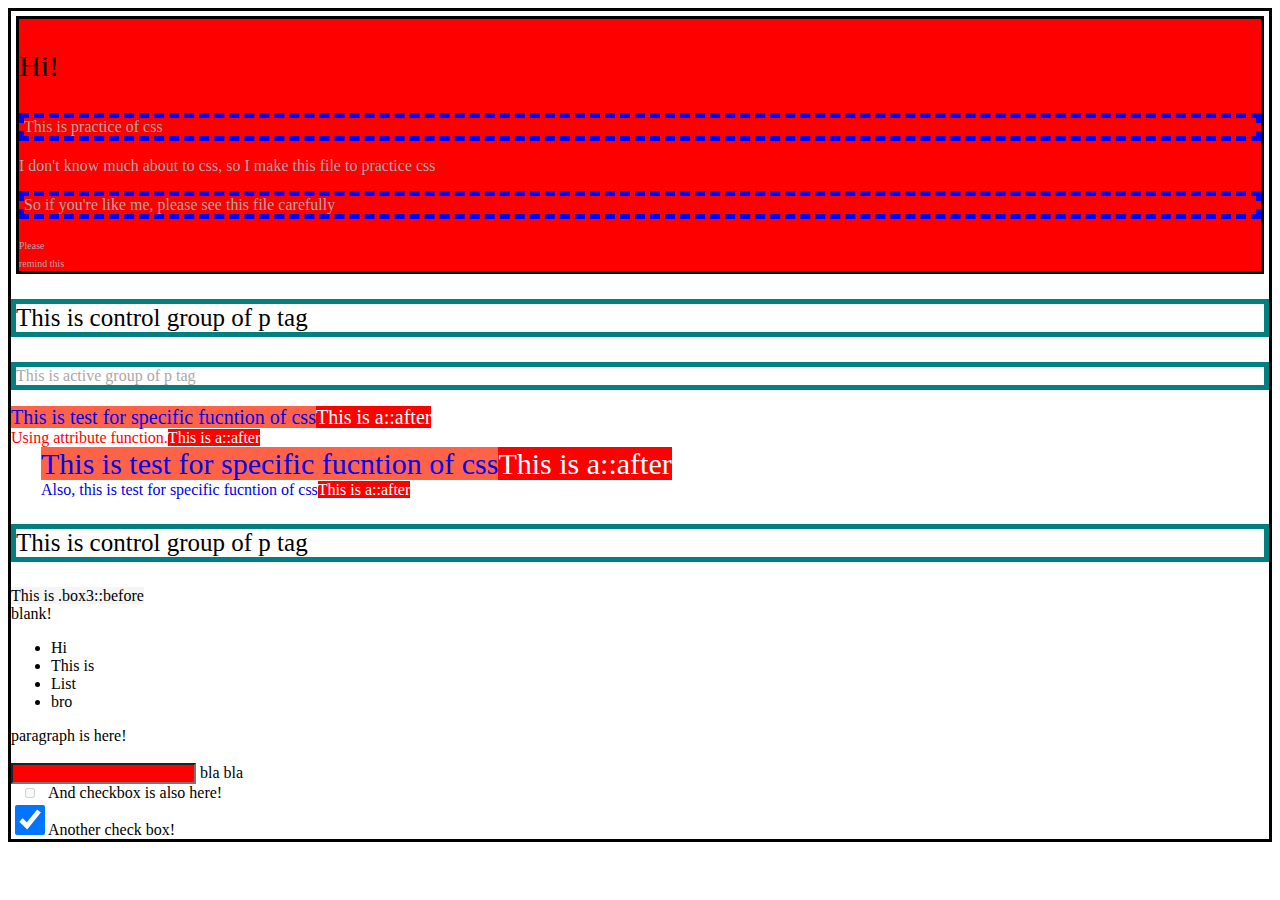
==== css/index.html @ acce1ada "study repo is initiated" ====
<!DOCTYPE html>
<html lang="en">
<head>
    <meta charset="UTF-8">
    <meta name="viewport" content="width=device-width, initial-scale=1.0">
    <link rel="stylesheet" href="style.css">
    <title>Drilling CSS</title>
</head>
<body>
    <div class="box1 box">
        <p class="p0">Hi!</p>
        <p class="p1">This is practice of css</p>
        <section>
            <span class="span1">I don't know much about to css, so I make this file to practice css</span>
        </section>
        <p class="p1">So if you're like me, please see this file carefully</p>
        <span class="span1">Please<br />remind this</span>
    </div>

    <p>This is control group of p tag</p>

    <p>This is active group of p tag</p>

    <div class="box2">
        <a href="#value to test">This is test for specific fucntion of css</a><br />
        <a href="#value-en-to-test">Using attribute function.</a><br />
        <a href="#blank-and-hollow #value">This is test for specific fucntion of css</a><br />
        <a href="#blank">Also, this is test for specific fucntion of css</a>
    </div>

    <p>This is control group of p tag</p>

    <div id="box3">
        <br />
        blank!
        <br />
    </div>

    <ul id="list">
        <li>Hi</li>
        <li>This is</li>
        <li>List</li>
        <li>bro</li>
    </ul>

    <section id="sect1">
        <div>paragraph is here!</div> <br />
        <input type="text"> bla bla <br />
        <input type="checkbox" disabled>And checkbox is also here! <br />
        <input type="checkbox" checked>Another check box! <br />
    </section>
</body>
</html>
---- css/style.css ----
body {
    border: 3px solid black;
}

.box1 {
    /* ".box1" mean select all elements that class value has box1 */
    background-color: red;
}

.box1.box {
    /* ".box1.box" mean select all elements that class value has box1 and box2 */
    margin: 5px;
    border: 3px solid black;
}

p.p0 {
    /* "p.p0" mean select all <p> elements tha class value is "p0" */
    font-size: 30px !important;
    color: black !important;
}

p, span {
    /* p, span mean select all <p> and <span> elements */
    color: darkgray;
}

.box1 .p1 {
    /* ".box1 .p0" mean select all p0 class elements inside <div> elements */
    border: 5px dashed blue;
}

.box1 > span {
    /* ".box1 > span" mean select all <span> tag that parent is element that class value is box1 */
    /* You should look carefully both, upper one and this one. */
    /* Because upper one focuses on "inside" element, not parent. But this one focuses on parent. */
    font-size: 10px;
}

div + p {
     /* "div + p" mean select all <p> tags that are placed immediately after <div> tags */
     /* You must know that "IMMEDIATELY" means there is no elements between them */
    color: black;
    font-size: 25px;
}

div ~ p {
    /* "div ~ p" mean select all <p> elements which is preceded by a <div> element */
    /* You can look difference between upper one and this one */
    /* This selector doesn't focus on "IMMEDIATELY". */
    /* The only important thing is the matter of place of <p> element is after of <div> element */
    border: 5px solid teal;
}

[href] {
    /* "[href]" mean select all elements which have attribute "href" */
    text-decoration: none;
}

[href="#value to test"] {
    /* "href=#value to test" mean select all elements with "href" attribute and its value should be "#value to test" */
    font-size: 20px;
}

[href~="#value"] {
    /* "href~=#value" mean select all elements with "href" attribute and its value should contain "#value" */
    /* #value should be "INDEPENDENT" word. NOT A SUBSTRING */
    background-color: tomato;
}

[href|="#blank"] {
    /* "href|=#blank" mean select all elements with "href" attribute and its value should be "#blank" or started with "#blank-"*/
    margin-left: 30px;
}

[href^="#value-"] {
    /* "href^=#value-" mean select all elements with "href" attribute and its value should be started with "#value-"*/
    color: red;
}

[href$="#value"] {
    /* "href$=#value" mean select all elements with "href" attribute and its value ends with "#value"*/
    font-size: 30px;
}

a:active {
    /* "a:active" mean select all element which state is "active" */
    /* "active" status mean the time between click something and drop that. */
    font-size: 5px;
}

a::after {
    /* "a::after" mean make and select virtual element which is right after of a */
    content: 'This is a::after';
    width: 20px;
    height: 20px;
    color: white;
    background-color: red;
}

#box3::before {
    /* "#box3::after" mean make and select virtual element which is before of element which id is box3*/
    content: "This is .box3::before";
    width: 20px;
    height: 20px;
    background-color: whitesmoke;
}

input:checked {
    /* "input:checked" mean select all <input> elements that has attribute "checked" */
    width: 30px;
    height: 30px;
}

input:disabled {
    /* "input:disabled" mean select all <input> elements that has attribute "disabled" */
    width: 30px;
    height: 10px;
}

input:empty {
    /* "input:empty" mean select all <input> elements that there are no input  */
    background-color: red;
}
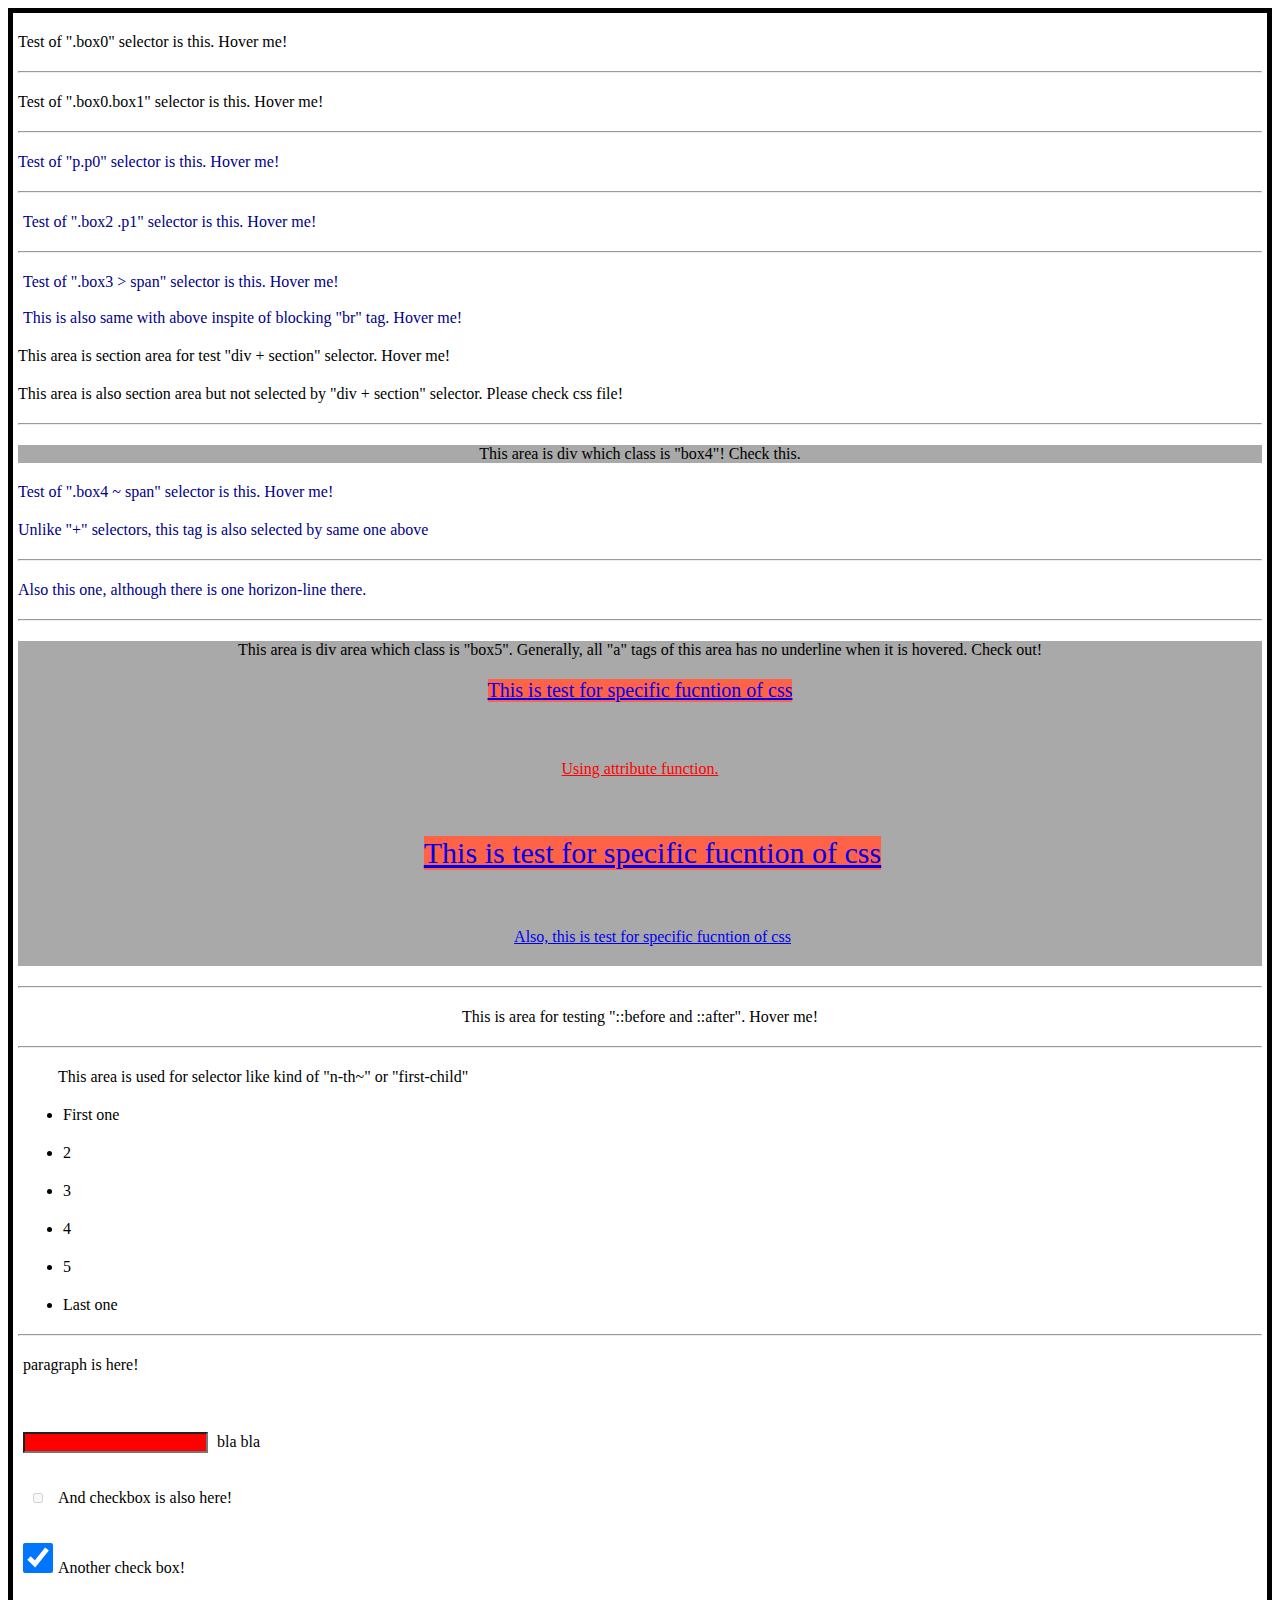
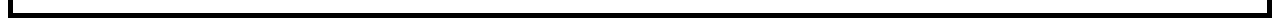
==== commit 7919c173: "CSS description and html structure is slightly changed due to better studying" ====
--- a/css/index.html
+++ b/css/index.html
@@ -7,41 +7,55 @@
     <title>Drilling CSS</title>
 </head>
 <body>
-    <div class="box1 box">
-        <p class="p0">Hi!</p>
-        <p class="p1">This is practice of css</p>
-        <section>
-            <span class="span1">I don't know much about to css, so I make this file to practice css</span>
-        </section>
-        <p class="p1">So if you're like me, please see this file carefully</p>
-        <span class="span1">Please<br />remind this</span>
+
+    <div class="box0">Test of ".box0" selector is this. Hover me!</div>
+    <hr>
+    <div class="box0 box1">Test of ".box0.box1" selector is this. Hover me!</div>
+    <hr>
+    <p class="p0">Test of "p.p0" selector is this. Hover me!</p>
+    <hr>
+    <div class="box2">
+        <p class="p1">Test of ".box2 .p1" selector is this. Hover me!</p>
     </div>
+    <hr>
+    <div class="box3">
+        <span>Test of ".box3 > span" selector is this. Hover me!</span>
+        <br />
+        <br />
+        <span>This is also same with above inspite of blocking "br" tag. Hover me!</span>
+    </div>
+    <section>This area is section area for test "div + section" selector. Hover me!</section>
+    <section>This area is also section area but not selected by "div + section" selector. Please check css file!</section>
+    <hr>
 
-    <p>This is control group of p tag</p>
+    <div class="box4">This area is div which class is "box4"! Check this.</div>
+    <p>Test of ".box4 ~ span" selector is this. Hover me!</p>
+    <p>Unlike "+" selectors, this tag is also selected by same one above</p>
+    <hr>
+    <p>Also this one, although there is one horizon-line there.</p>
+    <hr>
 
-    <p>This is active group of p tag</p>
-
-    <div class="box2">
+    <div class="box5">
+        This area is div area which class is "box5".
+        Generally, all "a" tags of this area has no underline when it is hovered. Check out! <br />
         <a href="#value to test">This is test for specific fucntion of css</a><br />
         <a href="#value-en-to-test">Using attribute function.</a><br />
         <a href="#blank-and-hollow #value">This is test for specific fucntion of css</a><br />
         <a href="#blank">Also, this is test for specific fucntion of css</a>
     </div>
-
-    <p>This is control group of p tag</p>
-
-    <div id="box3">
-        <br />
-        blank!
-        <br />
-    </div>
-
+    <hr>
+    <div id="box6">This is area for testing "::before and ::after". Hover me!</div>
+    <hr>
     <ul id="list">
-        <li>Hi</li>
-        <li>This is</li>
-        <li>List</li>
-        <li>bro</li>
+        This area is used for selector like kind of "n-th~" or "first-child"
+        <li>First one</li>
+        <li>2</li>
+        <li>3</li>
+        <li>4</li>
+        <li>5</li>
+        <li>Last one</li>
     </ul>
+    <hr>
 
     <section id="sect1">
         <div>paragraph is here!</div> <br />
--- a/css/style.css
+++ b/css/style.css
@@ -1,57 +1,77 @@
 body {
-    border: 3px solid black;
+    border: 5px solid black;
 }
 
-.box1 {
-    /* ".box1" mean select all elements that class value has box1 */
+body * {
+    margin: 20px 5px;
+}
+
+.box0:hover {
+    /* ".box0" mean select all elements that class value has box0 */
     background-color: red;
 }
 
-.box1.box {
-    /* ".box1.box" mean select all elements that class value has box1 and box2 */
-    margin: 5px;
-    border: 3px solid black;
+.box0.box1:hover {
+    /* ".box0.box1" mean select all elements that class should have both box0 and box1 */
+    border: 10px solid black;
 }
 
-p.p0 {
-    /* "p.p0" mean select all <p> elements tha class value is "p0" */
-    font-size: 30px !important;
-    color: black !important;
+p.p0:hover {
+    /* "p.p0" mean select all <p> elements that class should have "p0" value */
+    font-size: 40px !important;
 }
 
 p, span {
     /* p, span mean select all <p> and <span> elements */
-    color: darkgray;
+    color: darkblue;
 }
 
-.box1 .p1 {
-    /* ".box1 .p0" mean select all p0 class elements inside <div> elements */
+.box2 .p1:hover {
+    /* ".box2 .p1" mean select all elements that has "p1" class value which is inside of elements which class value has box2*/
     border: 5px dashed blue;
 }
 
-.box1 > span {
+.box3 > span:hover {
     /* ".box1 > span" mean select all <span> tag that parent is element that class value is box1 */
     /* You should look carefully both, upper one and this one. */
     /* Because upper one focuses on "inside" element, not parent. But this one focuses on parent. */
-    font-size: 10px;
+    display: flex;
+    justify-content: center;
+    align-items: center;
 }
 
-div + p {
-     /* "div + p" mean select all <p> tags that are placed immediately after <div> tags */
+div + section:hover {
+     /* "div + section" mean select all <section> tags that are placed immediately after <div> tags */
      /* You must know that "IMMEDIATELY" means there is no elements between them */
-    color: black;
     font-size: 25px;
+    border: 3px solid darkmagenta;
 }
 
-div ~ p {
-    /* "div ~ p" mean select all <p> elements which is preceded by a <div> element */
+.box4 {
+    display: flex;
+    justify-content: center;
+    align-items: center;
+    background-color: darkgrey;
+}
+
+.box4 ~ p:hover {
+    /* ".box4 ~ p" mean select all <p> elements which is preceded by element which class value has box4 */
     /* You can look difference between upper one and this one */
     /* This selector doesn't focus on "IMMEDIATELY". */
-    /* The only important thing is the matter of place of <p> element is after of <div> element */
+    /* The only important thing is the matter of place of <p> element is after of element which class value has box4 */
+    font-size: 5px;
     border: 5px solid teal;
 }
 
-[href] {
+.box5 {
+    display: flex;
+    flex-direction: column;
+    justify-content: center;
+    align-items: center;
+    background-color: darkgrey;
+}
+
+[href]:hover {
     /* "[href]" mean select all elements which have attribute "href" */
     text-decoration: none;
 }
@@ -88,21 +108,56 @@
     font-size: 5px;
 }
 
-a::after {
-    /* "a::after" mean make and select virtual element which is right after of a */
-    content: 'This is a::after';
-    width: 20px;
-    height: 20px;
-    color: white;
-    background-color: red;
+#box6 {
+    display: flex;
+    justify-content: center;
+    align-items: center;
 }
 
-#box3::before {
-    /* "#box3::after" mean make and select virtual element which is before of element which id is box3*/
-    content: "This is .box3::before";
-    width: 20px;
-    height: 20px;
+#box6:hover::before {
+    /* "#box6::before" mean make and select virtual element which is before of element which id is box6*/
+    content: "Before is here!";
+    font-size: 20px;
+    font-weight: bold;
     background-color: whitesmoke;
+}
+
+#box6:hover::after {
+    /* "#box6::after" mean make and select virtual element which is before of element which id is box6*/
+    content: "After is here!";
+    font-size: 20px;
+    font-weight: bold;
+    background-color: whitesmoke;
+}
+
+#list li:first-child:hover::after {
+    /* "li:first-child" selector mean select <li> element which should be first element in its parent*/
+    /* You MUST know that if the html structure like this,
+
+        <div>
+            <a>
+            <li>
+        </div>
+
+        In this case, div li:first-child doesn't work because the "FIRST-CHILD" is <a> element
+    */
+    margin-left: 20px;
+    content: "Selector is 'li:first-child!' Check details in comments of CSS file!!!!";
+}
+
+#list li:last-child:hover::after {
+    /* "li:last-child" selector mean select <li> element which should be last element in its parent*/
+    /* You MUST know that if the html structure like this,
+
+        <div>
+            <li>
+            <a>
+        </div>
+
+        In this case, "div li:last-child" doesn't work because the "LAST-CHILD" is <a> element
+    */
+    margin-left: 20px;
+    content: "Selector is 'li:last-child!' Check details in comments of CSS file!!!!";
 }
 
 input:checked {
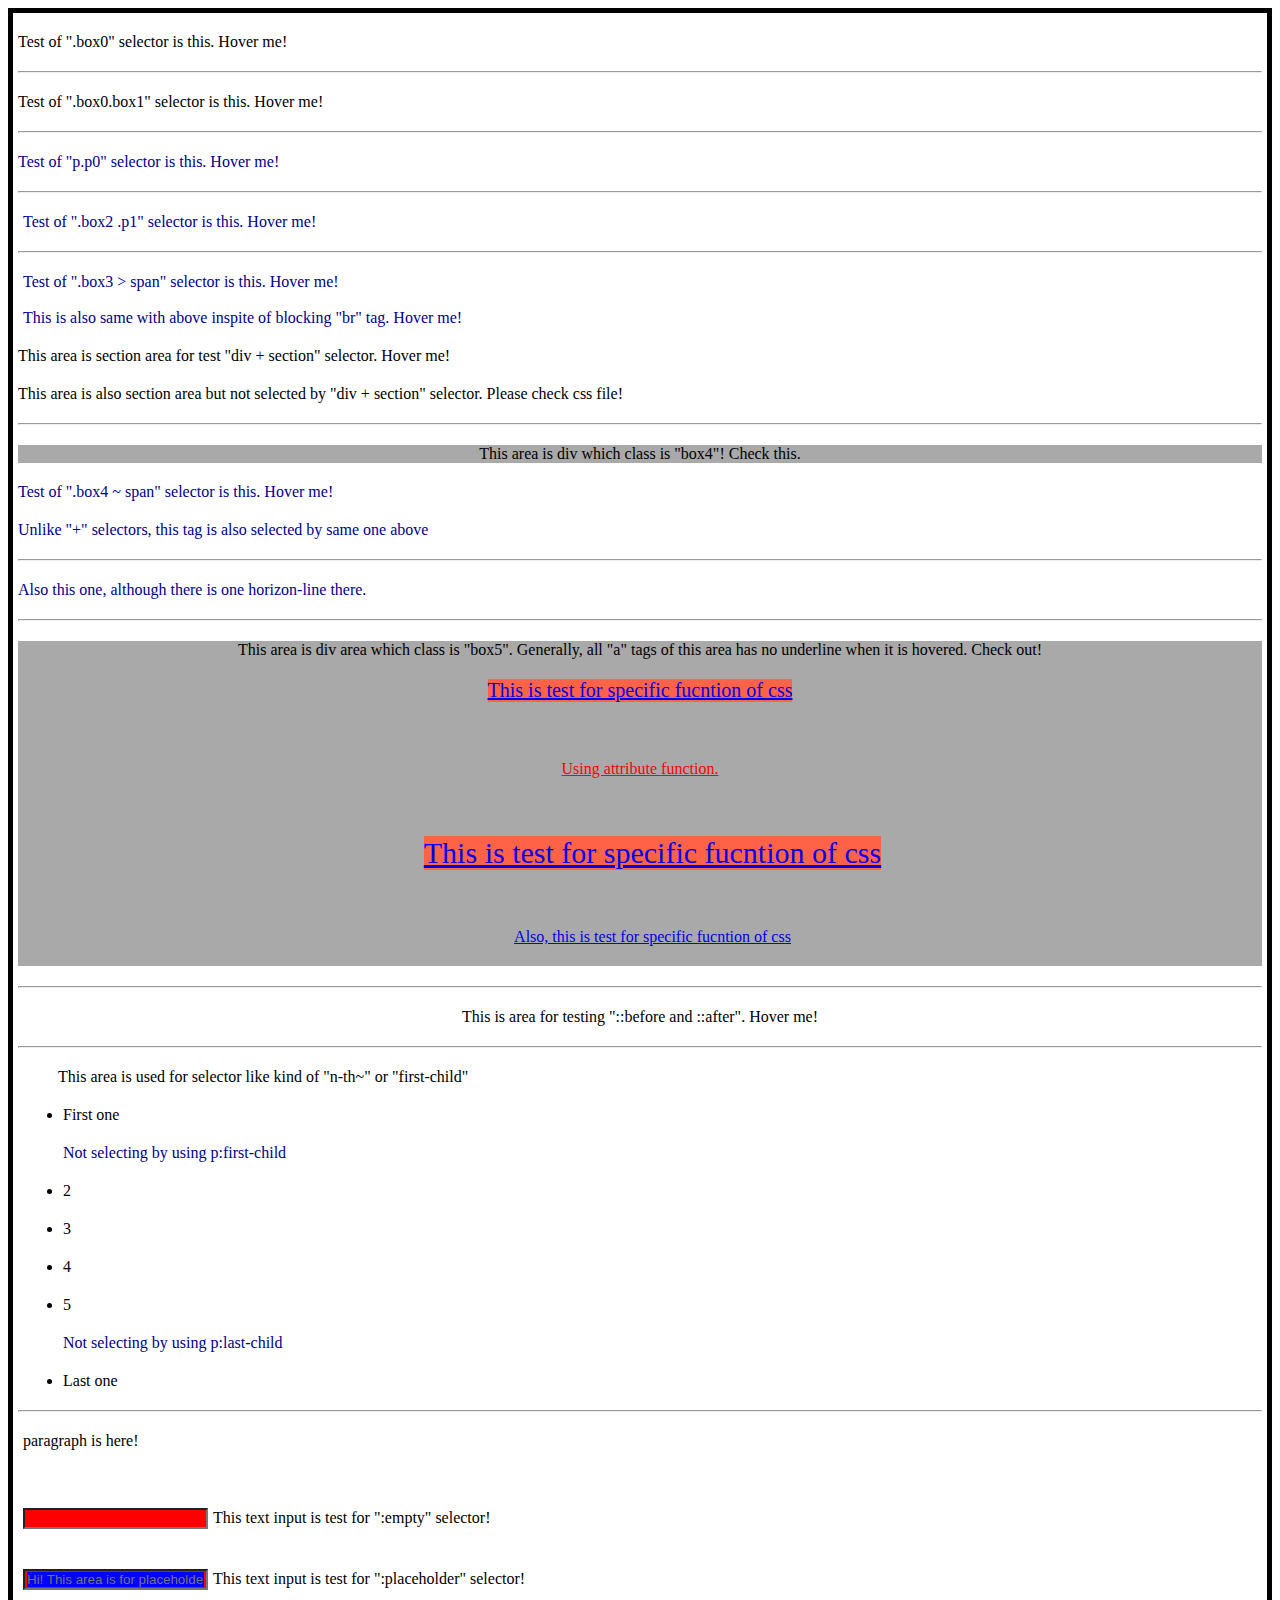
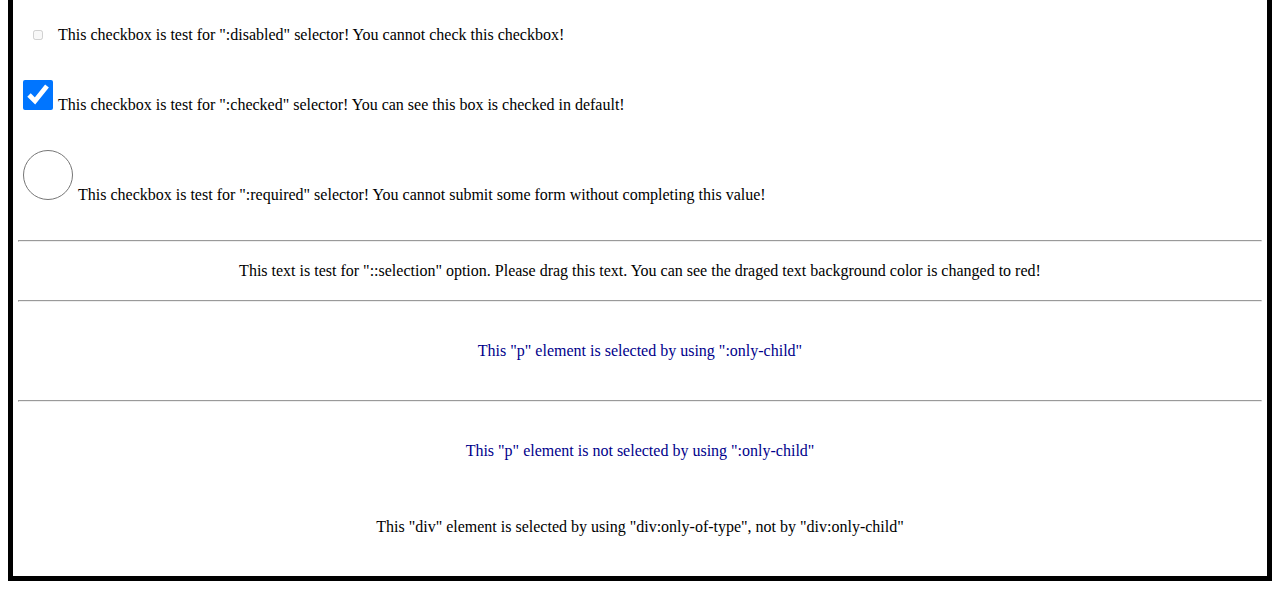
==== commit 60f7e101: "Almost done CSS practice with html" ====
--- a/css/index.html
+++ b/css/index.html
@@ -49,19 +49,41 @@
     <ul id="list">
         This area is used for selector like kind of "n-th~" or "first-child"
         <li>First one</li>
+        <p>Not selecting by using p:first-child</p>
         <li>2</li>
         <li>3</li>
         <li>4</li>
         <li>5</li>
+        <p>Not selecting by using p:last-child</p>
         <li>Last one</li>
     </ul>
     <hr>
 
     <section id="sect1">
         <div>paragraph is here!</div> <br />
-        <input type="text"> bla bla <br />
-        <input type="checkbox" disabled>And checkbox is also here! <br />
-        <input type="checkbox" checked>Another check box! <br />
+        <input type="text">This text input is test for ":empty" selector!<br />
+        <input type="text" placeholder="Hi! This area is for placeholder!">This text input is test for ":placeholder" selector!<br />
+        <input type="checkbox" disabled>This checkbox is test for ":disabled" selector! You cannot check this checkbox!<br />
+        <input type="checkbox" checked>This checkbox is test for ":checked" selector! You can see this box is checked in default!<br />
+        <input type="radio" required>This checkbox is test for ":required" selector! You cannot submit some form without completing this value!<br />
     </section>
+    <hr>
+
+    <div id="box7">
+        This text is test for "::selection" option. Please drag this text. You can see the draged text background color is changed to red!
+    </div>
+    <hr>
+
+    <div class="box8">
+        <p>This "p" element is selected by using ":only-child"</p>
+    </div>
+    <hr>
+
+    <div class="box8">
+        <p>This "p" element is not selected by using ":only-child"</p>
+        <br />
+        <div>This "div" element is selected by using "div:only-of-type", not by "div:only-child"</div>
+    </div>
+
 </body>
 </html>--- a/css/style.css
+++ b/css/style.css
@@ -103,9 +103,23 @@
 }
 
 a:active {
-    /* "a:active" mean select all element which state is "active" */
+    /* "a:active" mean select all elements which state is "active" */
     /* "active" status mean the time between click something and drop that. */
     font-size: 5px;
+}
+
+a:link:hover::after {
+    /* "a:link" mean select all elements which are not visited */
+    margin-left: 20px;
+    content: "I'm not visited!!";
+    color: white;
+}
+
+a:visited:hover::after {
+    /* "a:visited" mean select all elements which are visited */
+    margin-left: 20px;
+    content: "I'm visited!!";
+    color: white;
 }
 
 #box6 {
@@ -145,6 +159,20 @@
     content: "Selector is 'li:first-child!' Check details in comments of CSS file!!!!";
 }
 
+#list p:first-child:hover::after {
+    /* Practice for :first-child */
+    color: red;
+    margin-left: 20px;
+    content: "Selector is 'p:first-child!' Check details in comments of CSS file!!!!";
+}
+
+#list p:first-of-type:hover::after {
+    /* "p:first-of-type" selector mean select <p> element which is most closely element from parent element */
+    color: red;
+    margin-left: 20px;
+    content: "Selector is 'p:first-of-type!' Check details in comments of CSS file!!!!";
+}
+
 #list li:last-child:hover::after {
     /* "li:last-child" selector mean select <li> element which should be last element in its parent*/
     /* You MUST know that if the html structure like this,
@@ -160,6 +188,19 @@
     content: "Selector is 'li:last-child!' Check details in comments of CSS file!!!!";
 }
 
+#list p:last-child:hover::after {
+    /* Practice for :last-child */
+    margin-left: 20px;
+    content: "Selector is 'p:last-child!' Check details in comments of CSS file!!!!";
+}
+
+#list p:last-of-type:hover::after {
+    /* "p:last-of-type" selector mean select <p> element which is mostly far from parent element */
+    color: red;
+    margin-left: 20px;
+    content: "Selector is 'p:last-of-type!' Check details in comments of CSS file!!!!";
+}
+
 input:checked {
     /* "input:checked" mean select all <input> elements that has attribute "checked" */
     width: 30px;
@@ -175,4 +216,43 @@
 input:empty {
     /* "input:empty" mean select all <input> elements that there are no input  */
     background-color: red;
+}
+
+input::placeholder {
+    /* "input:empty" mean select all <input> elements that there are no input  */
+    background-color: blue;
+}
+
+input:required {
+    /* "input:required" mean select all <input> elements that there has attribute "required"  */
+    width: 50px;
+    height: 50px;
+}
+
+#box7 {
+    display: flex;
+    justify-content: center;
+    align-items: center;
+}
+
+#box7::selection {
+    background-color: red;
+}
+
+.box8 {
+    display: flex;
+    flex-direction: column;
+    justify-content: center;
+    align-items: center;
+}
+
+.box8 p:only-child:hover::after {
+    margin-left: 20px;
+    content: "only-child is here!";
+    font-size: 20px;
+    color: red;
+}
+
+.box8 div:only-of-type:hover {
+    background-color: rosybrown;
 }